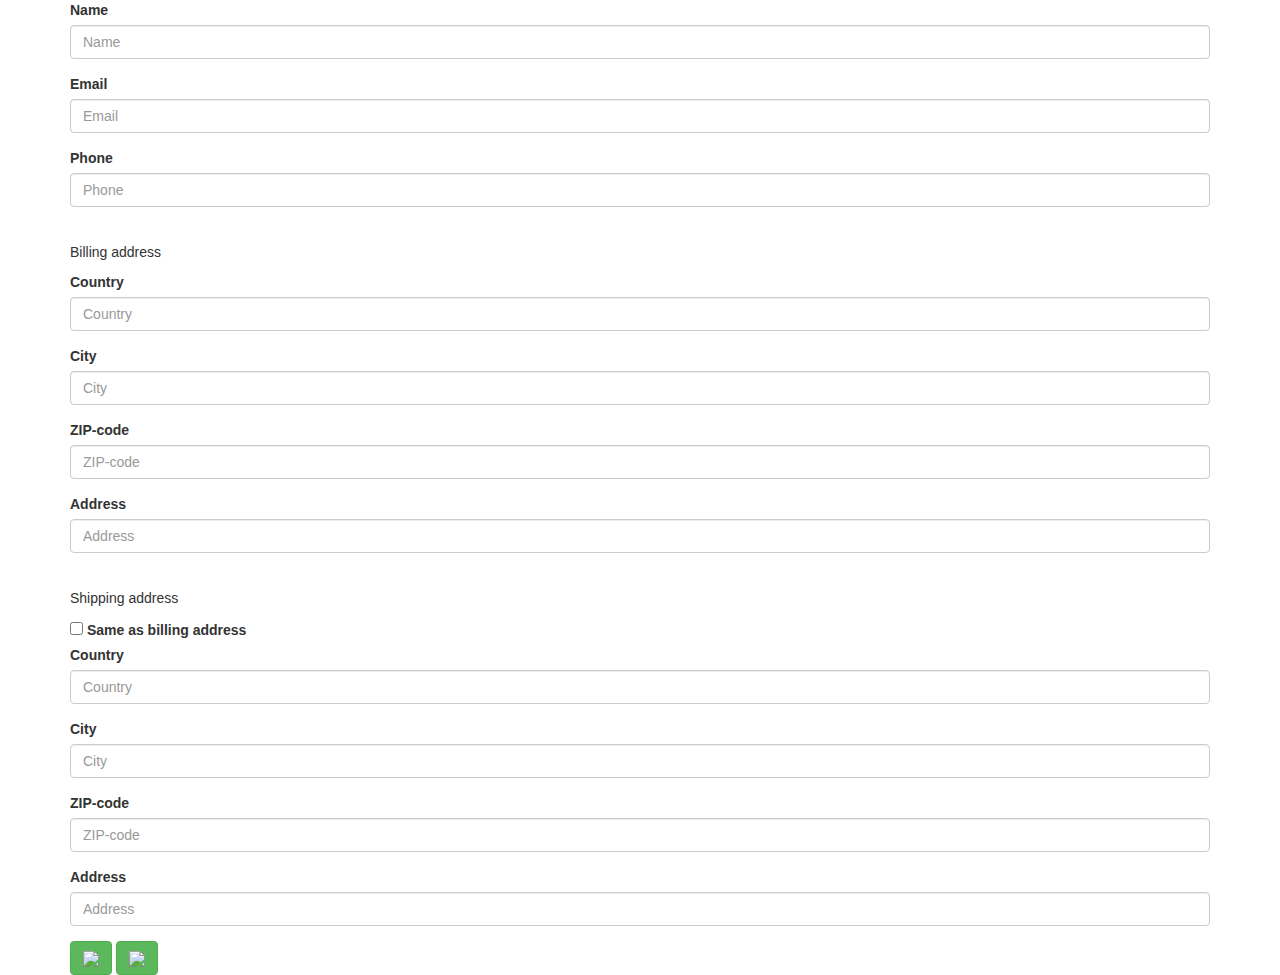
==== src/main/webapp/templates/checkout.html @ 74339b12 "Merge branch 'dev' of https://github.com/CodecoolBPoop/oop-java-codecool-shop-negyedikhet into modal" ====
<!DOCTYPE html>
<html lang="en">
<head>
    <meta charset="UTF-8">
    <title>Christmas Shop</title>
    <!-- Latest compiled and minified Jquery -->
    <script src="https://code.jquery.com/jquery-3.1.1.min.js"
            integrity="sha256-hVVnYaiADRTO2PzUGmuLJr8BLUSjGIZsDYGmIJLv2b8=" crossorigin="anonymous"></script>

    <!-- Latest compiled and minified CSS -->
    <link rel="stylesheet" href="https://maxcdn.bootstrapcdn.com/bootstrap/3.3.7/css/bootstrap.min.css"
          integrity="sha384-BVYiiSIFeK1dGmJRAkycuHAHRg32OmUcww7on3RYdg4Va+PmSTsz/K68vbdEjh4u" crossorigin="anonymous"/>

    <!-- Optional theme -->
    <link rel="stylesheet" href="https://maxcdn.bootstrapcdn.com/bootstrap/3.3.7/css/bootstrap-theme.min.css"
          integrity="sha384-rHyoN1iRsVXV4nD0JutlnGaslCJuC7uwjduW9SVrLvRYooPp2bWYgmgJQIXwl/Sp" crossorigin="anonymous"/>

    <!-- Latest compiled and minified JavaScript -->
    <script src="https://maxcdn.bootstrapcdn.com/bootstrap/3.3.7/js/bootstrap.min.js"
            integrity="sha384-Tc5IQib027qvyjSMfHjOMaLkfuWVxZxUPnCJA7l2mCWNIpG9mGCD8wGNIcPD7Txa"
            crossorigin="anonymous"></script>
    <script src="static/js/checkout.js" defer></script>

</head>
<body>
<div class="container">
    <form>
        <div class=" form-group">
            <label for="name">Name</label>
            <input type="text" class="form-control" id="name" placeholder="Name" required>
        </div>
        <div class="form-group">
            <label for="email">Email</label>
            <input type="email" class="form-control" id="email" placeholder="Email" required>
        </div>
        <div class="form-group">
            <label for="phone">Phone</label>
            <input type="text" class="form-control" id="phone" placeholder="Phone" required>
        </div>
        <br>
        <p>Billing address</p>

        <div class="form-group">
            <label for="b-country">Country</label>
            <input type="text" class="form-control" id="b-country" placeholder="Country" required>
        </div>
        <div class="form-group">
            <label for="b-city">City</label>
            <input type="text" class="form-control" id="b-city" placeholder="City" required>
        </div>
        <div class="form-group">
            <label for="b-zip">ZIP-code</label>
            <input type="text" class="form-control" id="b-zip" placeholder="ZIP-code" required>
        </div>
        <div class="form-group">
            <label for="b-address">Address</label>
            <input type="text" class="form-control" id="b-address" placeholder="Address" required>
        </div>
        <br>
        <p>Shipping address</p>
        <div class="custom-control custom-checkbox">
            <input type="checkbox" class="custom-control-input" id="checkbox">
            <label class="custom-control-label" for="checkbox">Same as billing address</label>
        </div>
        <div id="shippingForm">
            <div class="form-group">
                <label for="b-country">Country</label>
                <input type="text" class="form-control" id="sh-country" placeholder="Country">
            </div>
            <div class="form-group">
                <label for="b-city">City</label>
                <input type="text" class="form-control" id="sh-city" placeholder="City">
            </div>
            <div class="form-group">
                <label for="b-zip">ZIP-code</label>
                <input type="text" class="form-control" id="sh-zip" placeholder="ZIP-code">
            </div>
            <div class="form-group">
                <label for="b-address">Address</label>
                <input type="text" class="form-control" id="sh-address" placeholder="Address">
            </div>
        </div>

        <button type="button" class="btn btn-success checkoutButton"><img src="/static/img/paypal.png"></button>
        <button type="button" class="btn btn-success checkoutButton"><img src="/static/img/creditcard.png"></button>

    </form>

</div>
</body>
</html>
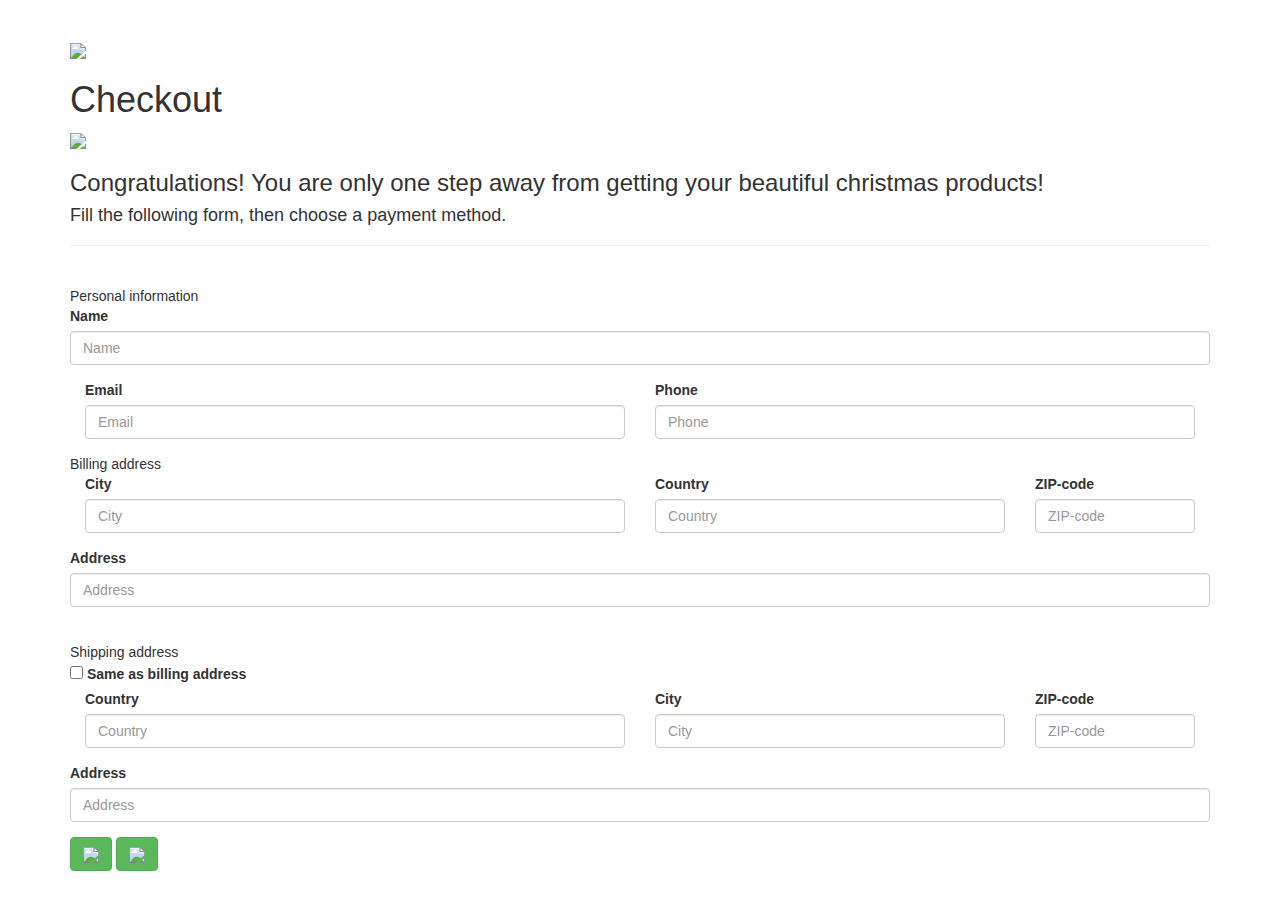
==== commit a7257e77: "Checkout page css extended" ====
--- a/src/main/webapp/templates/checkout.html
+++ b/src/main/webapp/templates/checkout.html
@@ -20,72 +20,97 @@
             integrity="sha384-Tc5IQib027qvyjSMfHjOMaLkfuWVxZxUPnCJA7l2mCWNIpG9mGCD8wGNIcPD7Txa"
             crossorigin="anonymous"></script>
     <script src="static/js/checkout.js" defer></script>
+    <link rel="stylesheet" type="text/css" href="/static/css/custom.css"/>
+    <link href="https://fonts.googleapis.com/css?family=Cormorant+Garamond:500,700" rel="stylesheet">
+
 
 </head>
-<body>
+<body class="checkoutBody">
 <div class="container">
-    <form>
+
+    <div class="page-header checkoutHeader">
+        <div class="checkoutH1">
+            <img class="checkoutImage" src="/static/img/leftvector.png">
+            <h1>Checkout</h1> <img class="checkoutImage" src="/static/img/rightvector.png">
+        </div>
+        <h3>Congratulations! You are only one step away from getting your beautiful christmas products!</h3>
+        <h4>Fill the following form, then choose a payment method.</h4>
+    </div>
+    <div class="formBody">
+        <br>
+        <span class="dataParagraph">Personal information</span>
         <div class=" form-group">
-            <label for="name">Name</label>
+            <label for="name" class="formLabels">Name</label>
             <input type="text" class="form-control" id="name" placeholder="Name" required>
         </div>
-        <div class="form-group">
-            <label for="email">Email</label>
-            <input type="email" class="form-control" id="email" placeholder="Email" required>
+        <div class="form-row">
+            <div class="form-group col-md-6">
+                <label for="email" class="formLabels">Email</label>
+                <input type="email" class="form-control" id="email" placeholder="Email" required>
+            </div>
+            <div class="form-group col-md-6">
+                <label for="phone" class="formLabels">Phone</label>
+                <input type="text" class="form-control" id="phone" placeholder="Phone" required>
+            </div>
+            <br>
         </div>
-        <div class="form-group">
-            <label for="phone">Phone</label>
-            <input type="text" class="form-control" id="phone" placeholder="Phone" required>
-        </div>
-        <br>
-        <p>Billing address</p>
 
-        <div class="form-group">
-            <label for="b-country">Country</label>
-            <input type="text" class="form-control" id="b-country" placeholder="Country" required>
-        </div>
-        <div class="form-group">
-            <label for="b-city">City</label>
-            <input type="text" class="form-control" id="b-city" placeholder="City" required>
-        </div>
-        <div class="form-group">
-            <label for="b-zip">ZIP-code</label>
-            <input type="text" class="form-control" id="b-zip" placeholder="ZIP-code" required>
-        </div>
-        <div class="form-group">
-            <label for="b-address">Address</label>
-            <input type="text" class="form-control" id="b-address" placeholder="Address" required>
-        </div>
-        <br>
-        <p>Shipping address</p>
-        <div class="custom-control custom-checkbox">
-            <input type="checkbox" class="custom-control-input" id="checkbox">
-            <label class="custom-control-label" for="checkbox">Same as billing address</label>
+        <div>
+            <br>
+            <span class="dataParagraph">Billing address</span>
+            <div class="form-row">
+                <div class="form-group col-md-6">
+                    <label for="b-city" class="formLabels">City</label>
+                    <input type="text" class="form-control" id="b-city" placeholder="City" required>
+                </div>
+                <div class="form-group col-md-4">
+                    <label for="b-country" class="formLabels">Country</label>
+                    <input type="text" class="form-control" id="b-country" placeholder="Country" required>
+                </div>
+                <div class="form-group col-md-2">
+                    <label for="b-zip" class="formLabels">ZIP-code</label>
+                    <input type="text" class="form-control" id="b-zip" placeholder="ZIP-code" required>
+                </div>
+            </div>
+            <div class="form-group">
+                <label for="b-address" class="formLabels">Address</label>
+                <input type="text" class="form-control" id="b-address" placeholder="Address" required>
+            </div>
+            <br>
+            <span class="dataParagraph">Shipping address</span>
+            <div class="custom-control custom-checkbox">
+                <input type="checkbox" class="custom-control-input" id="checkbox">
+                <label class="formLabels" for="checkbox">Same as billing address</label>
+            </div>
         </div>
         <div id="shippingForm">
-            <div class="form-group">
-                <label for="b-country">Country</label>
-                <input type="text" class="form-control" id="sh-country" placeholder="Country">
+            <div class="form-row">
+                <div class="form-group col-md-6">
+                    <label for="b-country" class="formLabels">Country</label>
+                    <input type="text" class="form-control" id="sh-country" placeholder="Country">
+                </div>
+                <div class="form-group col-md-4">
+                    <label for="b-city" class="formLabels">City</label>
+                    <input type="text" class="form-control" id="sh-city" placeholder="City">
+                </div>
+                <div class="form-group col-md-2">
+                    <label for="b-zip" class="formLabels">ZIP-code</label>
+                    <input type="text" class="form-control" id="sh-zip" placeholder="ZIP-code">
+                </div>
             </div>
             <div class="form-group">
-                <label for="b-city">City</label>
-                <input type="text" class="form-control" id="sh-city" placeholder="City">
-            </div>
-            <div class="form-group">
-                <label for="b-zip">ZIP-code</label>
-                <input type="text" class="form-control" id="sh-zip" placeholder="ZIP-code">
-            </div>
-            <div class="form-group">
-                <label for="b-address">Address</label>
+                <label for="b-address" class="formLabels">Address</label>
                 <input type="text" class="form-control" id="sh-address" placeholder="Address">
+
             </div>
         </div>
-
-        <button type="button" class="btn btn-success checkoutButton"><img src="/static/img/paypal.png"></button>
-        <button type="button" class="btn btn-success checkoutButton"><img src="/static/img/creditcard.png"></button>
-
-    </form>
-
-</div>
+        <div class="payrow">
+            <div class="paycolumn">
+                <button type="button" class="btn btn-success checkoutButton"><img src="/static/img/paypal.png"></button>
+                <button type="button" class="btn btn-success checkoutButton"><img src="/static/img/creditcard.png">
+                </button>
+            </div>
+        </div>
+    </div>
 </body>
 </html>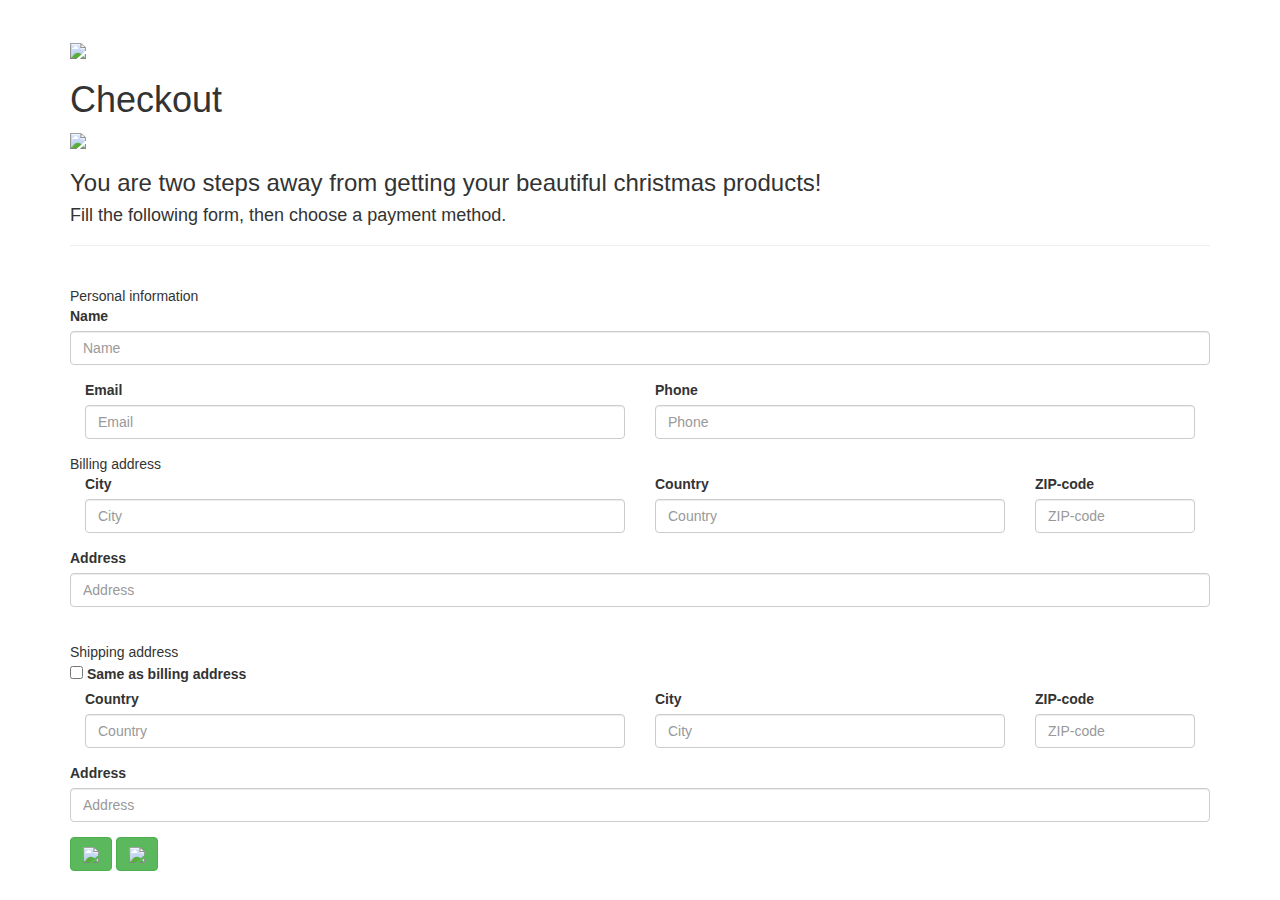
==== commit deadd1b2: "checkout desc changed" ====
--- a/src/main/webapp/templates/checkout.html
+++ b/src/main/webapp/templates/checkout.html
@@ -33,7 +33,7 @@
             <img class="checkoutImage" src="/static/img/leftvector.png">
             <h1>Checkout</h1> <img class="checkoutImage" src="/static/img/rightvector.png">
         </div>
-        <h3>Congratulations! You are only one step away from getting your beautiful christmas products!</h3>
+        <h3>You are two steps away from getting your beautiful christmas products!</h3>
         <h4>Fill the following form, then choose a payment method.</h4>
     </div>
     <div class="formBody">
@@ -106,8 +106,8 @@
         </div>
         <div class="payrow">
             <div class="paycolumn">
-                <button type="button" class="btn btn-success checkoutButton"><img src="/static/img/paypal.png"></button>
-                <button type="button" class="btn btn-success checkoutButton"><img src="/static/img/creditcard.png">
+                <button type="button" id="paypal" class="btn btn-success checkoutButton"><img src="/static/img/paypal.png"></button>
+                <button type="button" id="creditcard" class="btn btn-success checkoutButton"><img src="/static/img/creditcard.png">
                 </button>
             </div>
         </div>
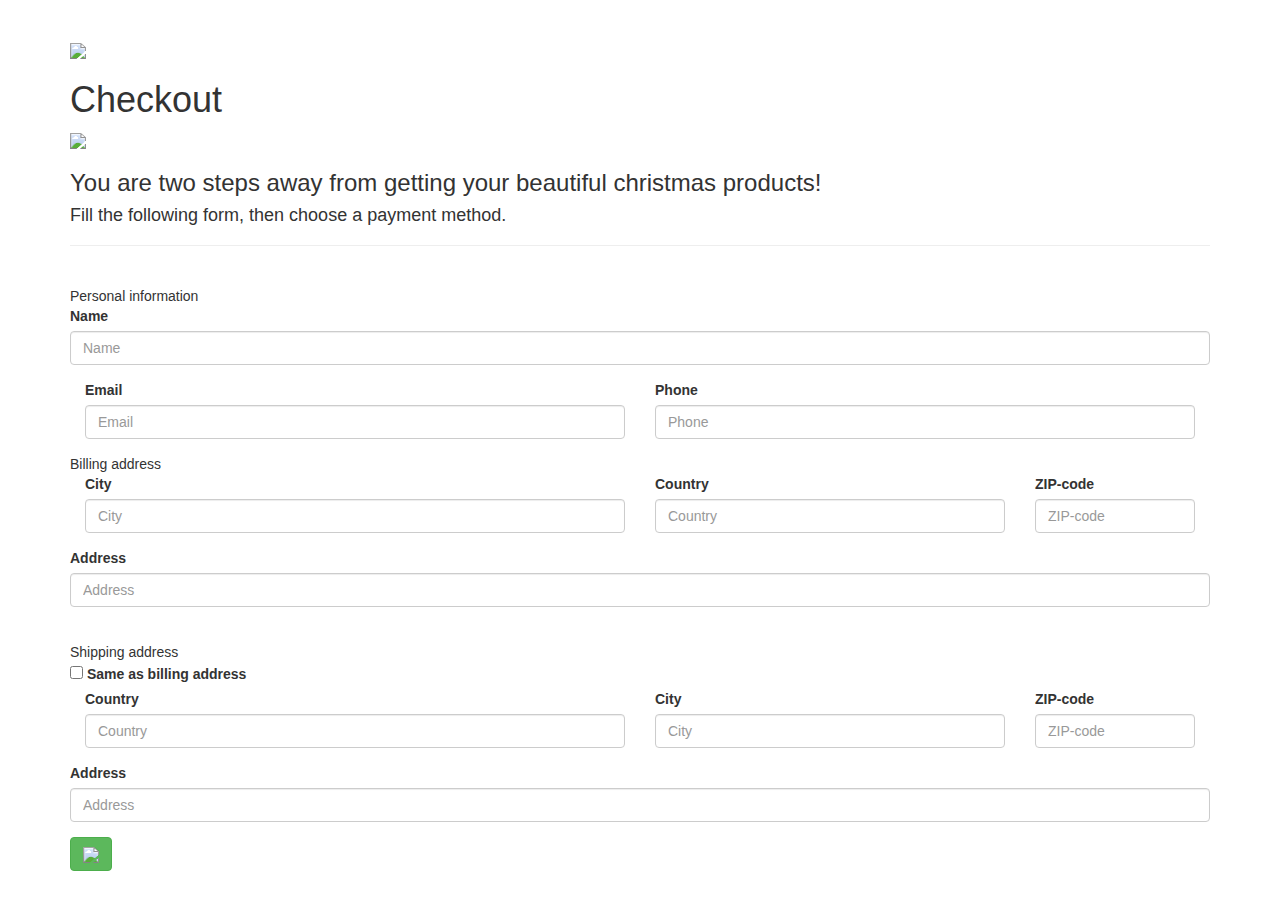
==== commit d62cd5aa: "checkout and payment changes for using Stripe" ====
--- a/src/main/webapp/templates/checkout.html
+++ b/src/main/webapp/templates/checkout.html
@@ -1,5 +1,5 @@
 <!DOCTYPE html>
-<html lang="en">
+<html lang="en" xmlns="http://www.w3.org/1999/xhtml" xmlns:th="http://www.thymeleaf.org">
 <head>
     <meta charset="UTF-8">
     <title>Christmas Shop</title>
@@ -107,8 +107,17 @@
         <div class="payrow">
             <div class="paycolumn">
                 <button type="button" id="paypal" class="btn btn-success checkoutButton"><img src="/static/img/paypal.png"></button>
-                <button type="button" id="creditcard" class="btn btn-success checkoutButton"><img src="/static/img/creditcard.png">
-                </button>
+                <form action="/confirm" method="POST">
+                    <script
+                            src="https://checkout.stripe.com/checkout.js" class="stripe-button"
+                            data-key="pk_test_TYooMQauvdEDq54NiTphI7jx"
+                            th:attr="data-amount=${amount}, data-description=${description}"
+                            data-name="Jingling Elf-pants"
+                            data-image="/static/img/creditcard.png"
+                            data-locale="auto"
+                            data-zip-code="true">
+                    </script>
+                </form>
             </div>
         </div>
     </div>
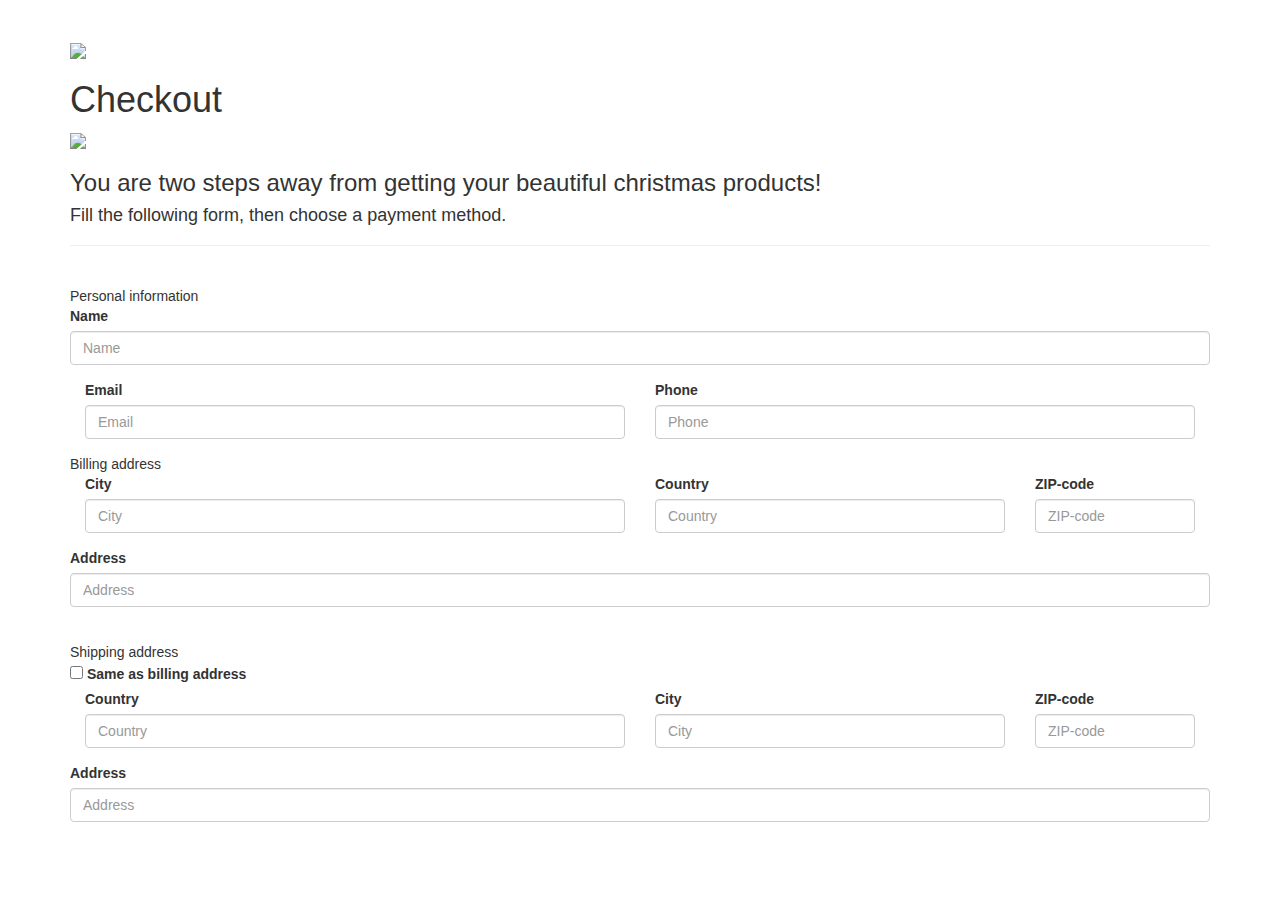
==== commit 818da060: "checkout now uses paypal and stripe for payment, payment.js deleted" ====
--- a/src/main/webapp/templates/checkout.html
+++ b/src/main/webapp/templates/checkout.html
@@ -106,16 +106,58 @@
         </div>
         <div class="payrow">
             <div class="paycolumn">
-                <button type="button" id="paypal" class="btn btn-success checkoutButton"><img src="/static/img/paypal.png"></button>
+                <div id="paypal-button" th:attr="data-amount=${amountpaypal}"></div>
+                <script src="https://www.paypalobjects.com/api/checkout.js" ></script>
+                <script>
+                    paypal.Button.render({
+                        // Configure environment
+                        env: 'sandbox',
+                        client: {
+                            sandbox: 'demo_sandbox_client_id',
+                            production: 'demo_production_client_id'
+                        },
+                        // Customize button (optional)
+                        locale: 'en_US',
+                        style: {
+                            size: 'small',
+                            color: 'gold',
+                            shape: 'pill',
+                        },
+
+                        // Enable Pay Now checkout flow (optional)
+                        commit: true,
+
+                        // Set up a payment
+                        payment: function(data, actions) {
+                            return actions.payment.create({
+                                transactions: [{
+                                    amount: {
+                                        total: document.getElementById("paypal-button").dataset.amount,
+                                        currency: 'USD'
+                                    }
+                                }]
+                            });
+                        },
+                        // Execute the payment
+                        onAuthorize: function(data, actions) {
+                            return actions.payment.execute().then(function() {
+                                // Show a confirmation message to the buyer
+                                window.alert('Thank you for your purchase!');
+                            });
+                        }
+                    }, '#paypal-button');
+
+                </script>
                 <form action="/confirm" method="POST">
-                    <script
+                    <script id="creditscript"
                             src="https://checkout.stripe.com/checkout.js" class="stripe-button"
                             data-key="pk_test_TYooMQauvdEDq54NiTphI7jx"
-                            th:attr="data-amount=${amount}, data-description=${description}"
+                            th:attr="data-amount=${amountcreditcard}, data-description=${description}"
                             data-name="Jingling Elf-pants"
                             data-image="/static/img/creditcard.png"
                             data-locale="auto"
-                            data-zip-code="true">
+                            data-zip-code="true"
+                            defer>
                     </script>
                 </form>
             </div>
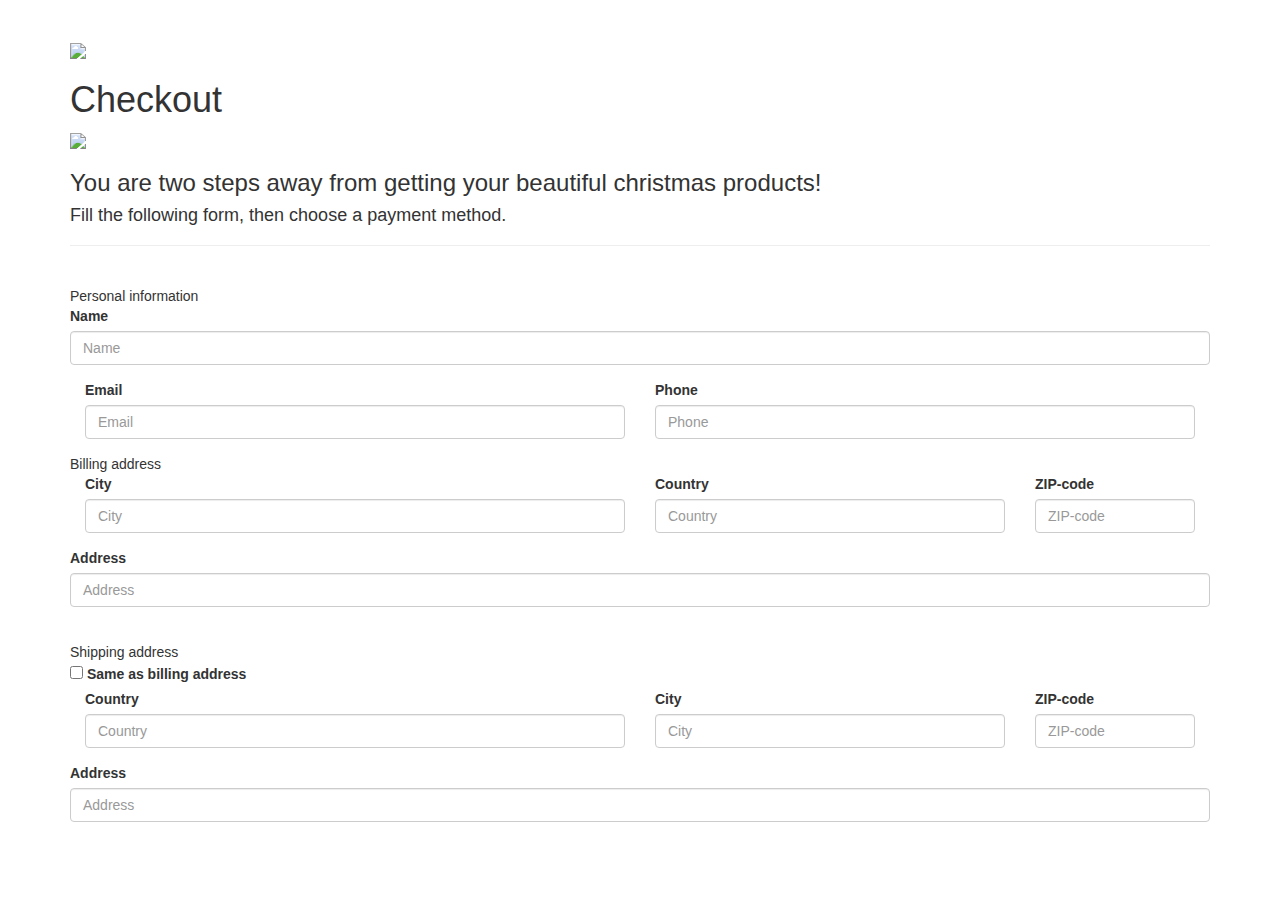
==== commit 0e65ef13: "success payment page added, added price to payment methods" ====
--- a/src/main/webapp/templates/checkout.html
+++ b/src/main/webapp/templates/checkout.html
@@ -143,12 +143,13 @@
                             return actions.payment.execute().then(function() {
                                 // Show a confirmation message to the buyer
                                 window.alert('Thank you for your purchase!');
+                                window.location.assign("/payment")
                             });
                         }
                     }, '#paypal-button');
 
                 </script>
-                <form action="/confirm" method="POST">
+                <form action="/payment" method="POST">
                     <script id="creditscript"
                             src="https://checkout.stripe.com/checkout.js" class="stripe-button"
                             data-key="pk_test_TYooMQauvdEDq54NiTphI7jx"
